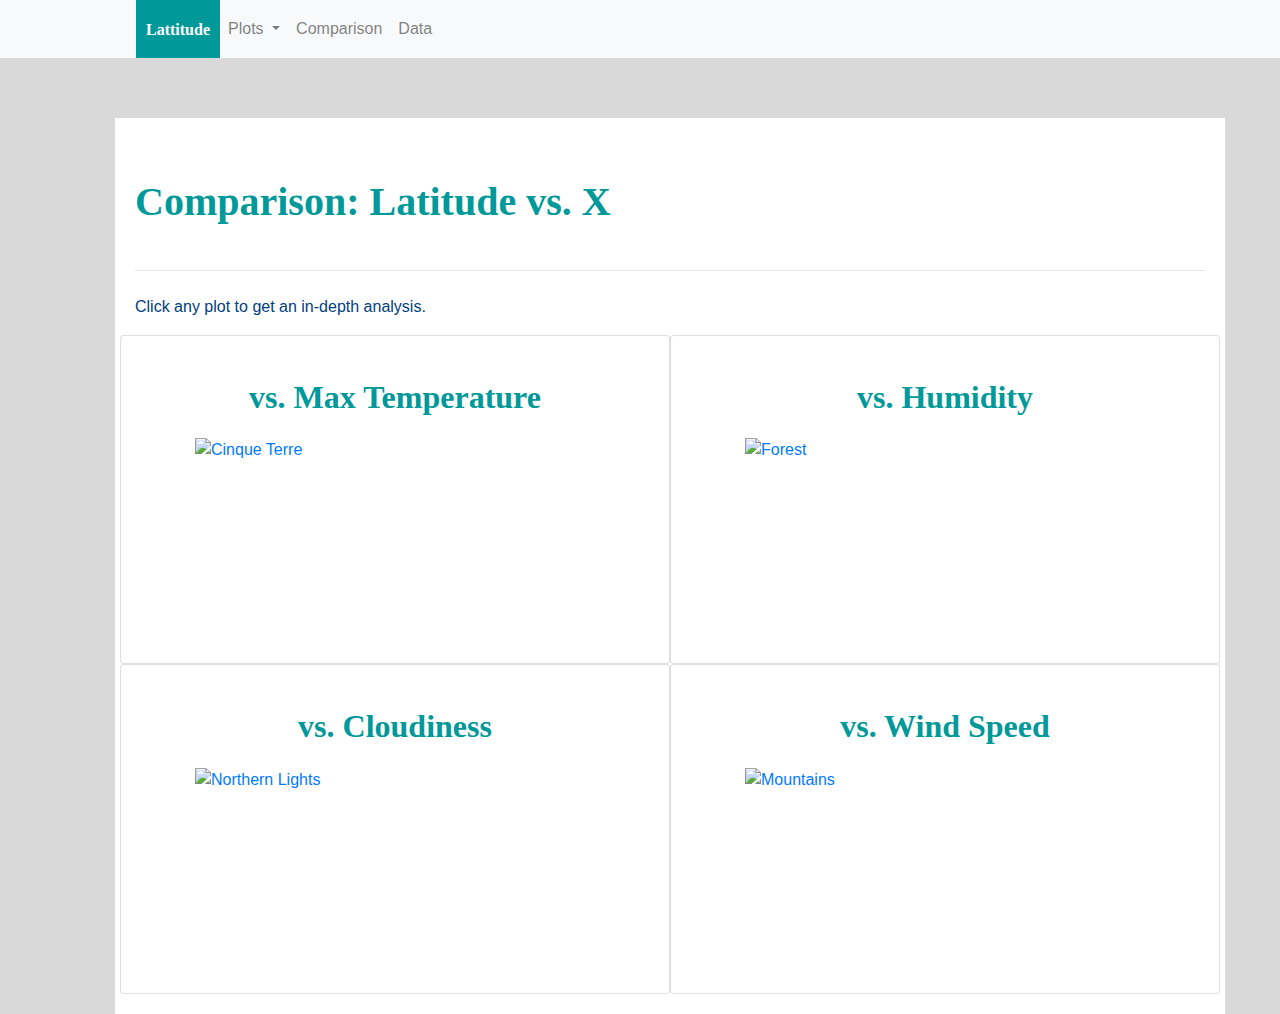
==== COMPARISONS/COMPARISONS.html @ e82fb58b "Add files via upload" ====
<!DOCTYPE html>
<html lang="en-us">

<head>

  <meta charset="UTF-8">
  <title>Bootstrap Demo</title>


  <link rel="stylesheet" href="https://stackpath.bootstrapcdn.com/bootstrap/4.3.1/css/bootstrap.min.css" integrity="sha384-ggOyR0iXCbMQv3Xipma34MD+dH/1fQ784/j6cY/iJTQUOhcWr7x9JvoRxT2MZw1T" crossorigin="anonymous">

  

    <script src="https://code.jquery.com/jquery-3.3.1.slim.min.js" integrity="sha384-q8i/X+965DzO0rT7abK41JStQIAqVgRVzpbzo5smXKp4YfRvH+8abtTE1Pi6jizo" crossorigin="anonymous"></script>
    <script src="https://cdnjs.cloudflare.com/ajax/libs/popper.js/1.14.7/umd/popper.min.js" integrity="sha384-UO2eT0CpHqdSJQ6hJty5KVphtPhzWj9WO1clHTMGa3JDZwrnQq4sF86dIHNDz0W1" crossorigin="anonymous"></script>
    <script src="https://stackpath.bootstrapcdn.com/bootstrap/4.3.1/js/bootstrap.min.js" integrity="sha384-JjSmVgyd0p3pXB1rRibZUAYoIIy6OrQ6VrjIEaFf/nJGzIxFDsf4x0xIM+B07jRM" crossorigin="anonymous"></script>

  <!-- Bring in our bootstrap stylesheet -->
  <link rel="stylesheet" href="style.css">
  
</head>

<body style="background-color:#d9d9d9;">

  <!-- Navagation Bar -->

<nav class="justify-content-flex-end navbar navbar-expand-lg navbar-light bg-light">
    
    <span class="header">Lattitude</span>
    <!-- Dropdown Menu Setup -->
    <button class="navbar-toggler" type="button" data-toggle="collapse" data-target="#navbarSupportedContent" aria-controls="navbarSupportedContent" aria-expanded="false" aria-label="Toggle navigation">
        <span class="navbar-toggler-icon"></span>
    </button>

    <!-- Links -->
    <div class="collapse navbar-collapse" id="navbarSupportedContent">
        
        <ul class="navbar-nav mr-auto ">
            <li class="nav-item dropdown">
            <a class="nav-link dropdown-toggle" href="#" id="navbarDropdown" role="button" data-toggle="dropdown" aria-haspopup="true" aria-expanded="false">
            Plots
            </a>
        <div class="dropdown-menu">
            <a class="dropdown-item" href="#">Max Temperature</a>
            <a class="dropdown-item" href="#">Humidity</a>
            <a class="dropdown-item" href="#">Cloudiness</a>
            <a class="dropdown-item" href="#">Windspeed</a>
        </div>
    </li>
    <li class="nav-item">
    <a class="nav-link" href="#">Comparison</a>
      </li>
    <li class="nav-item">
    <a class="nav-link" href="#">Data</a>
    </li>
</ul>
</ul>
    </div>
</nav>

<div class="container">

    <!-- Row 1 Section 1 -->
    <div class="row">
      <div class="col-md-12">
            <div class="box">
            <h1 class='title2'>Comparison: Latitude vs. X</h1>
            <hr class="my-4">
          
         Click any plot to get an in-depth analysis. 
         <p>
            
         <div class="row">
                <div class="col-md-6 card">
                    
                    <div class='hover'>
                        <a href="img_5terre.jpg" style="text-decoration: none;">
                
            
  
                <h2 class="titleside">vs. Max Temperature</h2>
                
                  <img src="fig1.png" alt="Cinque Terre" width='400' height="225" class="img-fluid" style="display:block;margin-left:auto;margin-right:auto;">
                </a>


                
              </div></div>
              
              
                <div class="col-md-6 card">
                    
                    <div class='hover'>
                        <a href="img_forest.jpg" style="text-decoration: none;">

                <h2 class="titleside">vs. Humidity</h2>
                
                  <img src="fig2.png" alt="Forest" width='400' height="225" class="img-fluid" style="display:block;margin-left:auto;margin-right:auto;">
                </a>
                
              </div></div></div>
              
              <div class="row">
                <div class="col-md-6 card">
                    <div class='hover'>
                        <a href="img_forest.jpg" style="text-decoration: none;">
                
                    <h2 class="titleside">vs. Cloudiness</h2>
                    
                  <img src="fig3.png" alt="Northern Lights" width=400 height="225" class="img-fluid" style="display:block;margin-left:auto;margin-right:auto;">
                </a>
                
              </div></div>
              
              
              <div class="col-md-6 card">
                <div class='hover'>
                    <a href="img_forest.jpg" style="text-decoration: none;">
                
              <h2 class="titleside">vs. Wind Speed</h2>
              
                  <img src="fig4.png" alt="Mountains" width=400 height="225" class="img-fluid" style="display:block;margin-left:auto;margin-right:auto;">
                </a>
              </div></div>
            </div>
        </div>
    </div>
              </div>
      </div>
    </div>
</div>
---- COMPARISONS/style.css ----
.container{

  margin-left:100px;
  margin-right:100px;
}

.container2{

  margin-left:0px;
  margin-right:100px;
}




.header{
  height: 60px;
  margin-left:120px;
  margin-top:-10px;
  margin-bottom: -8px;
  padding-top: 20px;
  padding-left: 10px;
  padding-right: 10px;
  background: #009999;
  color: white;
  font-weight: bold;
  font-family: Georgia, serif;

}





.box {
  height: auto;
  padding: 20px;
  margin-left: 0px;
  margin-top: 60px;
  color: #004080;
  font-family: Arial, Helvetica, sans-serif;
  background: white;
  
}



.textwrap {
  float: left;
  margin-left: 10px;
  margin-right: 10px;
  width: 200px;
  height: 200px;
}



.margin-top-80 {
  margin-top: 80px;
}


.title2 {
  padding-top: 40px;
  padding-bottom: 20px;
  margin: 0;
  color: #009999;
  font-weight: bold;
  font-family: Georgia, serif;
}

.titleside {
  padding-top: 40px;
  padding-bottom: 20px;
  margin: 2px;
  color: #009999;
  font-weight: bold;
  font-family: Georgia, serif;
  text-align: center;
}



.box2 {
  height: auto;
  width: auto;
  padding: 20px;
  margin-left: 0px;
  margin-top: 60px;
  color: #004080;
  font-family: Arial, Helvetica, sans-serif;
  background: white;
  
}

.imgside{
  padding:30px;
  margin:0px;
}


div.gallery {
  margin: 5px;
  float: left;
  width: 280px;
}




div.gallery img {
  width: 100%;
  height: auto;
}

.img-container {
  text-align: center;
  display: block;
}

.hover:hover {
  border: 1px solid #777;
}


@media (max-width: 992px) {nav.bg-light{
  background-color: #009999!important;
}
}
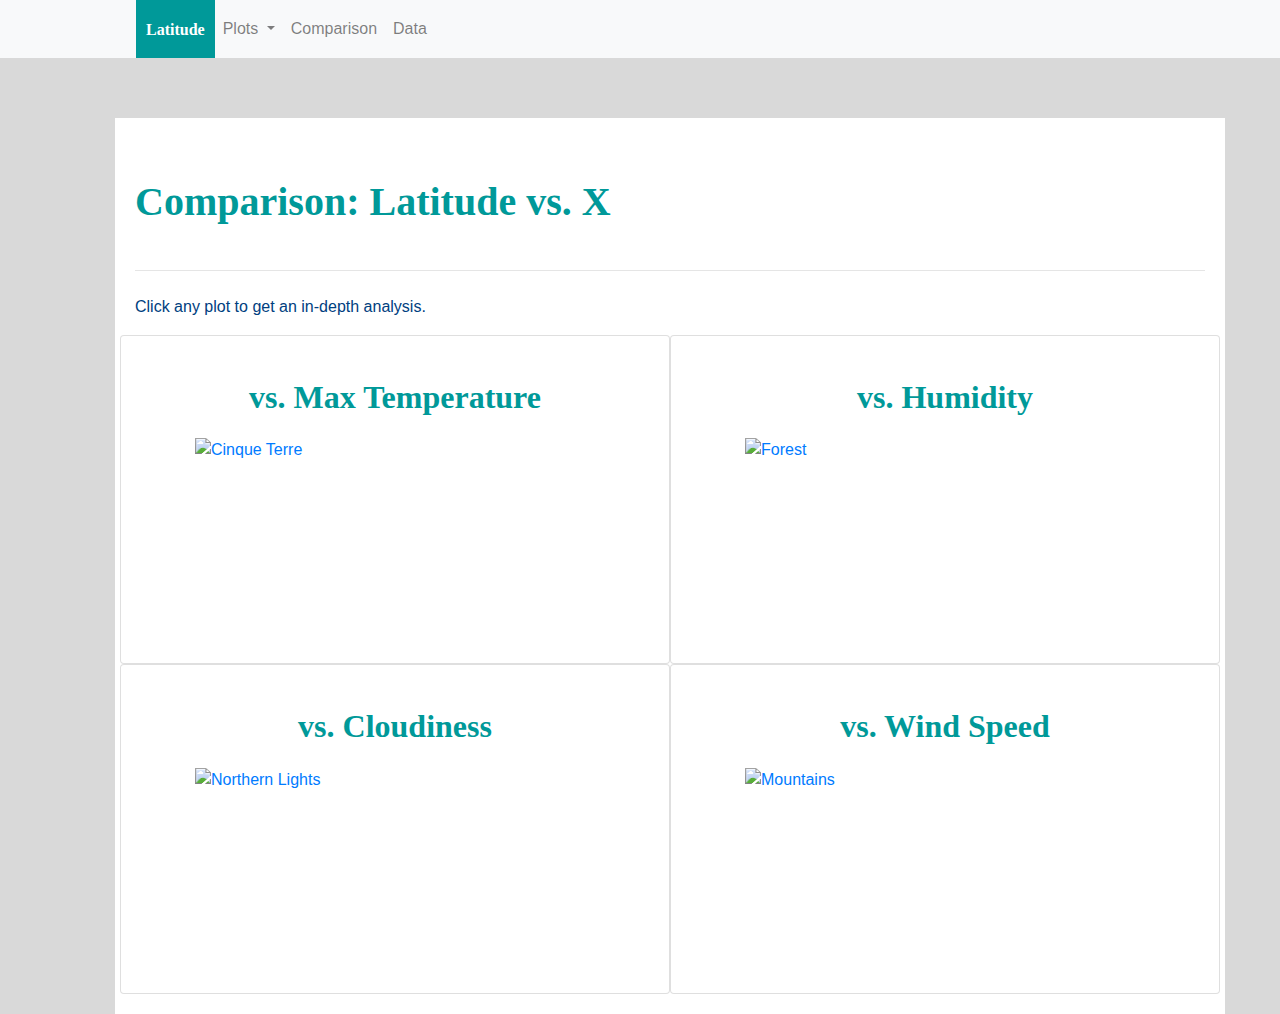
==== commit 2bb66d00: "Update COMPARISONS.html" ====
--- a/COMPARISONS/COMPARISONS.html
+++ b/COMPARISONS/COMPARISONS.html
@@ -24,9 +24,8 @@
 
   <!-- Navagation Bar -->
 
-<nav class="justify-content-flex-end navbar navbar-expand-lg navbar-light bg-light">
-    
-    <span class="header">Lattitude</span>
+<nav class="navbar navbar navbar-expand-lg navbar-light bg-light">
+    <span class="header">Latitude</span>
     <!-- Dropdown Menu Setup -->
     <button class="navbar-toggler" type="button" data-toggle="collapse" data-target="#navbarSupportedContent" aria-controls="navbarSupportedContent" aria-expanded="false" aria-label="Toggle navigation">
         <span class="navbar-toggler-icon"></span>
@@ -41,17 +40,17 @@
             Plots
             </a>
         <div class="dropdown-menu">
-            <a class="dropdown-item" href="#">Max Temperature</a>
-            <a class="dropdown-item" href="#">Humidity</a>
-            <a class="dropdown-item" href="#">Cloudiness</a>
-            <a class="dropdown-item" href="#">Windspeed</a>
+            <a class="dropdown-item" href="https://nabilq.github.io/VISUALIZATIONS/MAXTEMP.html">Max Temperature</a>
+            <a class="dropdown-item" href="https://nabilq.github.io/VISUALIZATIONS/HUMIDITY.html">Humidity</a>
+            <a class="dropdown-item" href="https://nabilq.github.io/VISUALIZATIONS/CLOUDINESS.html">Cloudiness</a>
+            <a class="dropdown-item" href="https://nabilq.github.io/VISUALIZATIONS/Windspeed.html">Windspeed</a>
         </div>
     </li>
     <li class="nav-item">
-    <a class="nav-link" href="#">Comparison</a>
+    <a class="nav-link" href="https://nabilq.github.io/COMPARISONS/COMPARISONS.html">Comparison</a>
       </li>
     <li class="nav-item">
-    <a class="nav-link" href="#">Data</a>
+    <a class="nav-link" href="https://nabilq.github.io/DATA/data.html">Data</a>
     </li>
 </ul>
 </ul>
@@ -74,13 +73,13 @@
                 <div class="col-md-6 card">
                     
                     <div class='hover'>
-                        <a href="img_5terre.jpg" style="text-decoration: none;">
+                        <a href="https://nabilq.github.io/VISUALIZATIONS/MAXTEMP.html" style="text-decoration: none;">
                 
             
   
                 <h2 class="titleside">vs. Max Temperature</h2>
                 
-                  <img src="fig1.png" alt="Cinque Terre" width='400' height="225" class="img-fluid" style="display:block;margin-left:auto;margin-right:auto;">
+                  <img src="https://raw.githubusercontent.com/nabilq/nabilq.github.io/master/COMPARISONS/Fig1.png" alt="Cinque Terre" width='400' height="225" class="img-fluid" style="display:block;margin-left:auto;margin-right:auto;">
                 </a>
 
 
@@ -91,11 +90,11 @@
                 <div class="col-md-6 card">
                     
                     <div class='hover'>
-                        <a href="img_forest.jpg" style="text-decoration: none;">
+                        <a href="https://nabilq.github.io/VISUALIZATIONS/HUMIDITY.html" style="text-decoration: none;">
 
                 <h2 class="titleside">vs. Humidity</h2>
                 
-                  <img src="fig2.png" alt="Forest" width='400' height="225" class="img-fluid" style="display:block;margin-left:auto;margin-right:auto;">
+                  <img src="https://raw.githubusercontent.com/nabilq/nabilq.github.io/master/COMPARISONS/Fig2.png" alt="Forest" width='400' height="225" class="img-fluid" style="display:block;margin-left:auto;margin-right:auto;">
                 </a>
                 
               </div></div></div>
@@ -103,11 +102,11 @@
               <div class="row">
                 <div class="col-md-6 card">
                     <div class='hover'>
-                        <a href="img_forest.jpg" style="text-decoration: none;">
+                        <a href="https://nabilq.github.io/VISUALIZATIONS/CLOUDINESS.html" style="text-decoration: none;">
                 
                     <h2 class="titleside">vs. Cloudiness</h2>
                     
-                  <img src="fig3.png" alt="Northern Lights" width=400 height="225" class="img-fluid" style="display:block;margin-left:auto;margin-right:auto;">
+                  <img src="https://raw.githubusercontent.com/nabilq/nabilq.github.io/master/COMPARISONS/Fig3.png" alt="Northern Lights" width=400 height="225" class="img-fluid" style="display:block;margin-left:auto;margin-right:auto;">
                 </a>
                 
               </div></div>
@@ -115,11 +114,11 @@
               
               <div class="col-md-6 card">
                 <div class='hover'>
-                    <a href="img_forest.jpg" style="text-decoration: none;">
+                    <a href="https://nabilq.github.io/VISUALIZATIONS/Windspeed.html" style="text-decoration: none;">
                 
               <h2 class="titleside">vs. Wind Speed</h2>
               
-                  <img src="fig4.png" alt="Mountains" width=400 height="225" class="img-fluid" style="display:block;margin-left:auto;margin-right:auto;">
+                  <img src="https://raw.githubusercontent.com/nabilq/nabilq.github.io/master/COMPARISONS/Fig4.png" alt="Mountains" width=400 height="225" class="img-fluid" style="display:block;margin-left:auto;margin-right:auto;">
                 </a>
               </div></div>
             </div>
